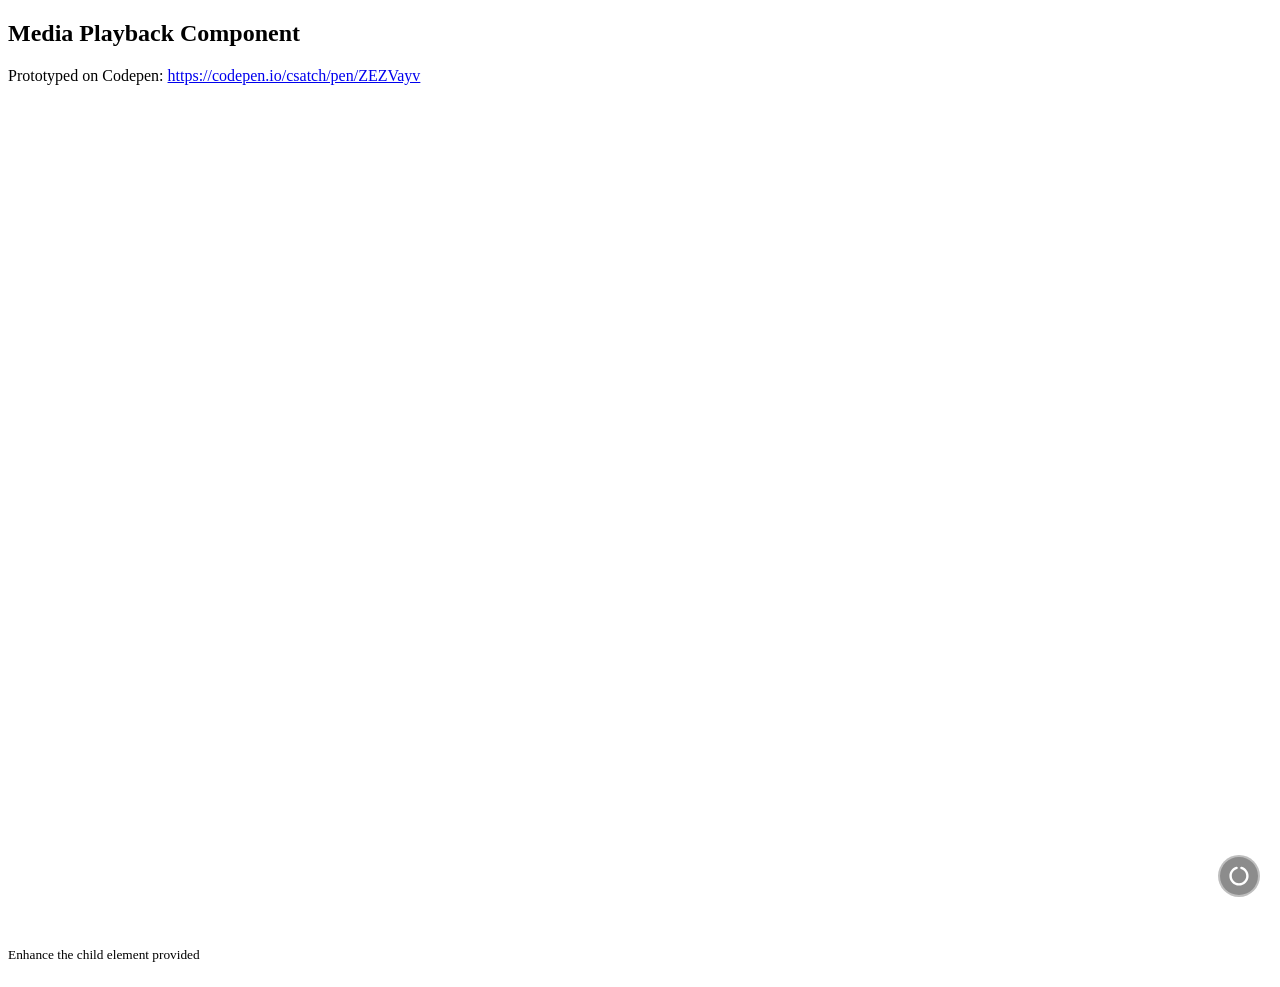
==== Playpause/kelp/index.html @ 6a654ba9 "Add Kelp for reference" ====
<!DOCTYPE html>
<html lang="en">
    <head>
        <meta charset="utf-8" />
        <title>Kelp</title>
        <meta
            name="description"
            content="A UI library for people who love HTML, powered by modern CSS and Web Components."
        />

        <!-- Mobile Screen Resizing -->
        <meta name="viewport" content="width=device-width, initial-scale=1" />

        <link rel="stylesheet" type="text/css" href="styles.css" />

        <!-- Kelp CSS -->
        <!-- <link rel="stylesheet" type="text/css" href="./modules/css/kelp.css" /> -->

        <!-- Dark Mode -->
        <!-- <script src="./modules/js/dark-mode-auto.js"></script> -->
    </head>
    
    <body>
        
        <section class="dev-media-playback container-2xl">

            <style>
                .dev-media-playback__example [role="list"] {
                    position: relative;
                    display: flex;
                    flex-flow: column nowrap;
                    gap: 24px;
                }
            </style>

            <h2 class="h1">Media Playback Component</h2>

            <p>
                Prototyped on Codepen:
                <a href="https://codepen.io/csatch/pen/ZEZVayv" target="_blank" rel="noopener">
                    https://codepen.io/csatch/pen/ZEZVayv
                </a>
            </p>

            <div class="dev-media-playback__example">
                <div role="list">
                    <!-- Video -->
                    <div role="listitem" class="margin-end-xl">
                        <div style="position: relative">
                            <kelp-media-playback loading-delay="1s">
                                <!-- <style>
                                    [media-has-controls] .custom-playback-group {
                                        bottom: 3.5rem;
                                    }
                                    .custom-playback-group {
                                        --gap-x: 1rem;
                                        padding: 0.5rem;
                                        /* background-color: #FFFFFF10; */
                                        border-radius: 40px;
                                        backdrop-filter: blur(8px);
                                        border-bottom: 1px solid #ffffff20;
                                        border-right: 1px solid #ffffff20;
                                        border-left: 1px solid #ffffff20;
                                        text-align: center;

                                        display: flex;
                                        gap: 0.5rem var(--gap-x);
                                        align-items: center;
                                        justify-content: center;

                                        position: absolute;
                                        bottom: 1rem;
                                        left: 50%;
                                        width: min(calc(100% - 2rem), 610px);
                                        transform: translateX(-50%);

                                        & div {
                                            flex: 1 1 auto;

                                            p {
                                                text-shadow: 0 1px 0 #00000060;
                                            }
                                        }

                                        &:has(.custom-playback) div {
                                            padding-left: calc(var(--button-size) + var(--gap-x));
                                        }

                                        & .custom-playback {
                                            flex: 0 1 auto;
                                            --button-border: none;
                                            --button-bg: #ffffff20;
                                            display: inline-block;
                                            margin-right: 0.25rem;
                                            /* inset: auto auto 0.85rem 0.75rem; */

                                            & :is(.play, .pause):has(svg:not([hidden])) {
                                                --custom-icon-size: 2rem;
                                            }

                                            & .pause__entity-icon {
                                                font-size: 1.75rem;
                                            }

                                            & .play__entity-icon {
                                                font-size: 1.5rem;
                                            }
                                        }
                                    }

                                    .play {
                                        --icon-font-size: 1.3rem;
                                    }

                                    .custom-playback-group button.is-paused {
                                        --button-bg: rgba(244, 244, 244, 0.25);
                                        /* --button-color: #f7ffd4; */
                                        /* --button-hover-border: limegreen; */

                                        &.replay {
                                            --button-bg: #ffffff80;
                                            border-bottom: 1px solid #ffffff95;
                                            /* border-right:1px solid #ffffff95; */
                                        }

                                        &.replay:hover {
                                            --button-bg: rgba(255, 255, 255, 0.693);
                                            --button-hover-border: transparent;
                                        }
                                    }

                                    .play__entity-icon {
                                        transform: translate(0.05rem, -0.025rem);
                                    }

                                    .pause__entity-icon {
                                        transform: translateY(-0.05rem);
                                    }
                                    .progress-countdown {
                                        transition: 0.15s transform ease-out;
                                    }
                                    .custom-playback:hover + .progress-countdown {
                                        transform: scale(1.5);

                                        circle {
                                            box-shadow: 0 0 0 5px white;
                                        }

                                        & [role="status"] .progress-countdown-timecaption {
                                            opacity: 1;
                                            height: auto;
                                            width: 100px;
                                            font-size: 12px;
                                            /* padding-right: 2rem; */
                                            transform: translateX(-50%);
                                        }
                                    }
                                    .replay {
                                        color: #333;
                                    }
                                </style> -->

                                <video
                                    style="margin: 0"
                                    loading="lazy"
                                    src="./mediaplayback-demo-assets/chrissatchell_beach_video.mp4"
                                    width="1440"
                                    height="810"
                                    preload="auto"
                                    muted
                                    playsinline
                                    autoplay
                                ></video>

                                <button>
                                    <span class="loading">
                                        <svg
                                            xmlns="http://www.w3.org/2000/svg"
                                            viewBox="0 0 640 640"
                                        >
                                            <path
                                                d="M286.7 96.1C291.7 113 282.1 130.9 265.2 135.9C185.9 159.5 128.1 233 128.1 320C128.1 426 214.1 512 320.1 512C426.1 512 512.1 426 512.1 320C512.1 233.1 454.3 159.6 375 135.9C358.1 130.9 348.4 113 353.5 96.1C358.6 79.2 376.4 69.5 393.3 74.6C498.9 106.1 576 204 576 320C576 461.4 461.4 576 320 576C178.6 576 64 461.4 64 320C64 204 141.1 106.1 246.9 74.6C263.8 69.6 281.7 79.2 286.7 96.1z"
                                            />
                                        </svg>
                                    </span>

                                    <span class="play">
                                        <span class="play__entity-icon">&#9654;</span>
                                        <svg
                                            hidden
                                            xmlns="http://www.w3.org/2000/svg"
                                            viewBox="0 0 640 640"
                                        >
                                            <path
                                                d="M320 112C434.9 112 528 205.1 528 320C528 434.9 434.9 528 320 528C205.1 528 112 434.9 112 320C112 205.1 205.1 112 320 112zM320 576C461.4 576 576 461.4 576 320C576 178.6 461.4 64 320 64C178.6 64 64 178.6 64 320C64 461.4 178.6 576 320 576zM276.5 211.5C269.1 207 259.8 206.8 252.2 211C244.6 215.2 240 223.3 240 232L240 408C240 416.7 244.7 424.7 252.3 428.9C259.9 433.1 269.1 433 276.6 428.4L420.6 340.4C427.7 336 432.1 328.3 432.1 319.9C432.1 311.5 427.7 303.8 420.6 299.4L276.6 211.4zM362 320L288 365.2L288 274.8L362 320z"
                                            />
                                        </svg>
                                    </span>

                                    <span class="pause">
                                        <span class="pause__entity-icon">⏸</span>
                                        <svg
                                            hidden
                                            xmlns="http://www.w3.org/2000/svg"
                                            viewBox="0 0 640 640"
                                        >
                                            <path
                                                d="M320 112C434.9 112 528 205.1 528 320C528 434.9 434.9 528 320 528C205.1 528 112 434.9 112 320C112 205.1 205.1 112 320 112zM320 576C461.4 576 576 461.4 576 320C576 178.6 461.4 64 320 64C178.6 64 64 178.6 64 320C64 461.4 178.6 576 320 576zM288 248C288 234.7 277.3 224 264 224C250.7 224 240 234.7 240 248L240 392C240 405.3 250.7 416 264 416C277.3 416 288 405.3 288 392L288 248zM400 248C400 234.7 389.3 224 376 224C362.7 224 352 234.7 352 248L352 392C352 405.3 362.7 416 376 416C389.3 416 400 405.3 400 392L400 248z"
                                            />
                                        </svg>
                                    </span>

                                    <span class="replay" style="font-size: 1.25rem"> &#8634; </span>
                                </button>
                            </kelp-media-playback>
                        </div>

                        <br />
                        <p><small>Enhance the child element provided</small></p>
                    </div>
                </div>

                <!-- <div class="notes margin-start-xl">
                    <h3 class="h2">Events</h3>

                    <ul>
                        <li>pointer:click/tap</li>
                        <li>keyup:spacebar</li>
                        <li>keydown:enter</li>
                        <li>media:ended/onended</li>
                        <li>media:play</li>
                        <li>media:playing</li>
                        <li>media:loading</li>
                    </ul>
                </div> -->
            </div>
        </section>

        <script type="module" src="scripts.js"></script>

    </body>

</html>
---- Playpause/kelp/styles.css ----
/**
 * @section <kelp-media-playback>
 */

@layer kelp.core {

    kelp-media-playback {
        --icon-loading: url("data:image/svg+xml,%3Csvg xmlns='http://www.w3.org/2000/svg' viewBox='0 0 1024 1024'%3E%3Cpath fill='white' d='M512.056 908.647c-84.516 0-166.416-27.084-235.266-78.637-84.15-63.028-138.741-155.109-153.675-259.2-14.934-104.119 11.559-207.816 74.588-291.994 130.162-173.812 377.438-209.25 551.194-79.172 72.844 54.562 124.819 133.228 146.391 221.484 3.684 15.103-5.569 30.319-20.644 34.003-15.075 3.572-30.319-5.541-34.003-20.644-18.45-75.628-63-143.044-125.466-189.816-148.866-111.516-360.844-81.112-472.444 67.866-54.028 72.141-76.725 161.016-63.9 250.256 12.797 89.241 59.597 168.131 131.737 222.131 149.006 111.656 360.956 81.197 472.5-67.781 29.194-39.009 49.219-82.716 59.456-129.938 3.319-15.188 18.366-24.834 33.441-21.544 15.188 3.291 24.834 18.281 21.544 33.441-12.009 55.181-35.353 106.2-69.413 151.762-63.028 84.15-155.109 138.769-259.256 153.675-18.984 2.756-37.941 4.106-56.784 4.106z'/%3E%3C/svg%3E");
        --icon-play: url("data:image/svg+xml,%3Csvg xmlns='http://www.w3.org/2000/svg' height='1em' viewBox='0 0 384 512'%3E%3Cpath fill='white' d='M73 39c-14.8-9.1-33.4-9.4-48.5-.9S0 62.6 0 80V432c0 17.4 9.4 33.4 24.5 41.9s33.7 8.1 48.5-.9L361 297c14.3-8.7 23-24.2 23-41s-8.7-32.2-23-41L73 39z'/%3E%3C/svg%3E");;
        --icon-pause: url("data:image/svg+xml,%3Csvg xmlns='http://www.w3.org/2000/svg' height='1em' viewBox='0 0 320 512'%3E%3Cpath fill='white' d='M48 64C21.5 64 0 85.5 0 112V400c0 26.5 21.5 48 48 48H80c26.5 0 48-21.5 48-48V112c0-26.5-21.5-48-48-48H48zm192 0c-26.5 0-48 21.5-48 48V400c0 26.5 21.5 48 48 48h32c26.5 0 48-21.5 48-48V112c0-26.5-21.5-48-48-48H240z'/%3E%3C/svg%3E");
        --icon-replay: url('data:image/svg+xml;utf8,<svg xmlns="http://www.w3.org/2000/svg" viewBox="0 0 24 24"><g><path fill="white" d="M12,20.75A7.26,7.26,0,0,1,4.75,13.5a.75.75,0,0,1,1.5,0A5.75,5.75,0,1,0,12,7.75H9.5a.75.75,0,0,1,0-1.5H12a7.25,7.25,0,0,1,0,14.5Z"/><path fill="white" d="M12,10.75a.74.74,0,0,1-.53-.22l-3-3a.75.75,0,0,1,0-1.06l3-3a.75.75,0,1,1,1.06,1.06L10.06,7l2.47,2.47a.75.75,0,0,1,0,1.06A.74.74,0,0,1,12,10.75Z"/></g></svg>');

        --icon-size: calc(14/16*1rem);
        --icon-replay-size: calc(24/16*1rem);
        --icon-loading-size: calc(24/16*1rem);

        --icon-display-timing: 0.2s;
        --icon-display-delay: 0s;

        --button-size: calc(42/16*1rem);
        --button-color: white;
        --button-bg: #00000090;
        --button-border: 2px solid #FFFFFF70;
        --button-hover-border: white;
        --button-focus-shadow: #4285F4;
        --button-filter: blur(4px);

        /* Reveal */
        --button-display-timing: 0.25s;
        --button-display-delay: 0.1s;
        --button-display-transform-start: scale(0.94);
        --button-display-transform-end: scale(1);

        display: block;

        & > button {
            position: absolute;
            bottom: 0.85rem;
            right: 0.75rem;
        }

        & button {
            anchor-name: --playback-anchor;

            width: var(--button-size);
            height: var(--button-size);
            border: var(--button-border);
            background-color: var(--button-bg);
            backdrop-filter: var(--button-filter);
            color: var(--button-color);

            display: flex;
            align-items: center;
            justify-content: center;

            padding: 0;

            border-radius: 9999px;
            cursor: pointer;

            z-index: 2;

            font-size: 0; /* NOTE: hide user provided text */

            &::after {
                content: '';
                width: 100%;
                height: 100%;
                display: inline-block;
                position: relative;
                background: center center scroll no-repeat;
                background-size: var(--icon-size);
                color: var(--button-color);
                transform: translate(0, 0);
                pointer-events: none;

                opacity: 0;
                transition: opacity var(--icon-display-timing) var(--icon-display-delay);
            }
        }

        &[media-has-controls] button {
            bottom: auto;
            top: 1rem;
        }

        & :is(video, audio) {
            display: block; /* remove the baseline gap */
            margin-block-end: 0;
        }

    }

}

@layer kelp.state {

    /* Defaults */

	kelp-media-playback {

        & button {

            &:hover {
                box-shadow: 0 0 0 1px var(--button-hover-border, white);
                border-color: var(--button-hover-border) !important;
            }

            &:focus-visible {
                box-shadow: 0 0 0 3px white, 0 0 0 6px #4285F4;
                border-color: white !important;
            }
        }

        /* Loading */
        &[loading-delay]:not([media-is-ready]) button {
            pointer-events: none;
            opacity: 0.8;

            &::after {
                background-image: var(--icon-loading);
                background-size: var(--icon-loading-size);
                animation: mediaLoadingSpin 1s linear infinite;
                will-change: transform;      /* nudge GPU compositing */

                opacity: 1;
                transition: unset;
            }

            /* Has loading icon set as a child of button */
            &:has(
                .kelp-media-is-loading,
                .is-loading,
                .loading
            )::after {
                /* background-image: none; */
                /* display: none; */
            }
        }

        /* Media ready */
        &[media-is-ready] button {

            /* Video is playing and the pause button is not pressed (show the pause icon). */
            &[aria-pressed="false"]::after {
                background-image: var(--icon-pause);
                opacity: 1;
            }

            /* Video is paused and the pause button is pressed (show the play icon). */
            &[aria-pressed="true"]::after {
                background-image: var(--icon-play);
                transform: translate(1px, 0);
                opacity: 1;
            }

            /* Video has played to the end and is ready to be replayed (show the replay icon). */
            &.replay::after {
                --icon-replay-bgsize: var(--icon-replay-size, var(--icon-size));
                background-size: var(--icon-replay-bgsize);
                background-image: var(--icon-replay);
            }

        }

    }


    /* Reveal defaults */

    kelp-media-playback[reveal] {
        & button {
            display: none;
            opacity: 0;
            transform: var(--button-display-transform-start);

            /* NOTE: Using 'all' is an issue */
            transition:
                opacity var(--js-button-display-timing, var(--button-display-timing)) var(--js-button-display-delay, var(--button-display-delay)) ease-in-out,
                transform var(--js-button-display-timing, var(--button-display-timing)) var(--js-button-display-delay, var(--button-display-delay)) ease-in-out;
        }

        &[media-is-ready] button {
            display: block;
            opacity: 1;
            transform: var(--button-display-transform-end);

            @starting-style {
                opacity: 0;
                transform: var(--button-display-transform-start);
            }
        }
    }


    /* Custom user icons */

    kelp-media-playback {

        /* Button has children */
        & button:has(*) {
            text-align: center;

            :where(*) { font-size: var(--icon-font-size, 1rem); }

            &:has(.play) .play,
            &:has(.pause) .pause,
            &:has(.replay) .replay {
                display: none;
                opacity: 0;

                &:has(svg:not([hidden])) {
                    width: var(--custom-icon-size, var(--icon-loading-size, 1rem));
                    height: var(--custom-icon-size, var(--icon-loading-size, 1rem));
                }

                svg {
                    fill: currentColor;
                }
            }

            &::after,
            &.replay::after {
                transition: none;
            }

        }


        /*
            Loading
            TODO: --loading-icon-size, --loading-icon-color
        */

        & button .loading {
            position: relative;

            width: var(--custom-icon-size, var(--icon-loading-size, 1rem));
            height: var(--custom-icon-size, var(--icon-loading-size, 1rem));

            display: inline-flex;
            vertical-align: middle;
            overflow: hidden;

            fill: currentColor;
            transform-box: fill-box; /* make transform-origin work as expected in SVG */
            animation: mediaLoadingSpin 1s linear infinite;
            will-change: transform;      /* nudge GPU compositing */

            /* Supports translate as a separate property */
            @supports (translate: 10px 10px) {
                & {
                    position: absolute;
                    top: 50%;
                    left: 50%;
                    translate: -50% -50%;
                }
            }


            @media (prefers-reduced-motion: reduce) {
                & {
                    animation: mediaLoadingSpin 2.5s linear infinite;
                }
            }
        }

        &:not([media-is-ready]) button:has(.loading)::after {
            position: absolute;
            height: 1px;
            width: 1px;
            opacity: 0;
        }

        &:not([media-is-ready]) .loading[class] {
            display: inline-flex;
            justify-content: center;
            align-items: center;
            opacity: 1;
        }

        /* Hide loading when the media is ready */
        &[media-is-ready] .loading[class] {
            opacity: 0;
            display: none;
            animation: none;
        }


        /*
            Play, pause, replay
        */
        &[media-is-ready] {

            /* Play */
            & button:not(.replay)[aria-pressed="true"]:has(.play) {
                &:after {
                    position: absolute;
                    height: 1px;
                    width: 1px;
                    opacity: 0;
                }

                &[class] > .play[class] {
                    opacity: 1;
                    display: inline-flex;
                    justify-content: center;
                }

                & .pause[class] {
                    display: none;
                    opacity: 0;
                }
            }

            /* Pause */
            & button[aria-pressed="false"]:has(.pause)  {
                &:after {
                    position: absolute;
                    height: 1px;
                    width: 1px;
                    opacity: 0;
                }

                & .pause[class] {
                    opacity: 1;
                    display: inline-flex;
                    justify-content: center;
                }

                &[class] > .play[class] {
                    opacity: 0;
                    display: none;
                }
            }

            /* Replay */
            & button.replay[aria-pressed]:has(.replay) {
                :is(.play, .pause) {
                    display: none !important;
                    opacity: 0 !important;
                }
                &:after {
                    position: absolute;
                    height: 1px;
                    width: 1px;
                    opacity: 0;
                }
                & .replay {
                    opacity: 1;
                    display: inline-flex;
                    justify-content: center;
                }
            }

        }

    }


    @keyframes mediaLoadingSpin {
        from { transform: rotate(0deg) }
        to { transform: rotate(360deg) }
    }

}
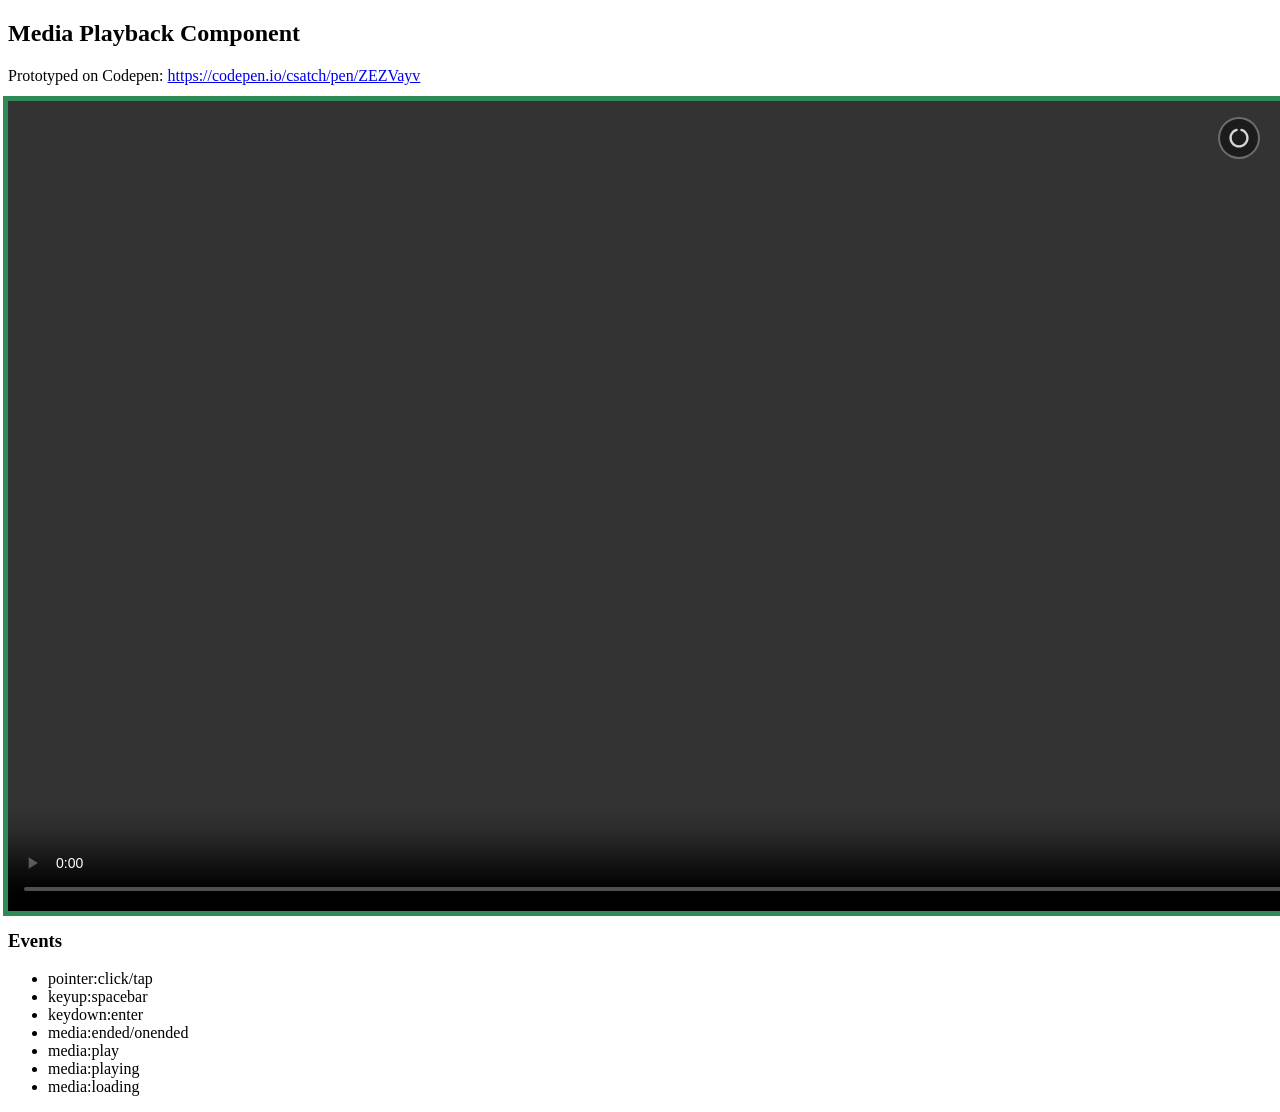
==== commit 4981e7f8: "Kelp clean-up" ====
--- a/Playpause/kelp/index.html
+++ b/Playpause/kelp/index.html
@@ -19,9 +19,9 @@
         <!-- Dark Mode -->
         <!-- <script src="./modules/js/dark-mode-auto.js"></script> -->
     </head>
-    
+
     <body>
-        
+
         <section class="dev-media-playback container-2xl">
 
             <style>
@@ -43,184 +43,63 @@
             </p>
 
             <div class="dev-media-playback__example">
-                <div role="list">
-                    <!-- Video -->
-                    <div role="listitem" class="margin-end-xl">
-                        <div style="position: relative">
-                            <kelp-media-playback loading-delay="1s">
-                                <!-- <style>
-                                    [media-has-controls] .custom-playback-group {
-                                        bottom: 3.5rem;
-                                    }
-                                    .custom-playback-group {
-                                        --gap-x: 1rem;
-                                        padding: 0.5rem;
-                                        /* background-color: #FFFFFF10; */
-                                        border-radius: 40px;
-                                        backdrop-filter: blur(8px);
-                                        border-bottom: 1px solid #ffffff20;
-                                        border-right: 1px solid #ffffff20;
-                                        border-left: 1px solid #ffffff20;
-                                        text-align: center;
 
-                                        display: flex;
-                                        gap: 0.5rem var(--gap-x);
-                                        align-items: center;
-                                        justify-content: center;
+                <kelp-media-playback loading-delay="1s">
 
-                                        position: absolute;
-                                        bottom: 1rem;
-                                        left: 50%;
-                                        width: min(calc(100% - 2rem), 610px);
-                                        transform: translateX(-50%);
+                    <video
+                        src="./chrissatchell_beach_video.mp4"
+                        width="1440"
+                        height="810"
+                        preload="auto"
+                        muted
+                        playsinline
+                        autoplay
+                        controls>
+                    </video>
 
-                                        & div {
-                                            flex: 1 1 auto;
+                    <button>
+                        <span class="loading">
+                            <svg
+                                xmlns="http://www.w3.org/2000/svg"
+                                viewBox="0 0 640 640"
+                            >
+                                <path
+                                    d="M286.7 96.1C291.7 113 282.1 130.9 265.2 135.9C185.9 159.5 128.1 233 128.1 320C128.1 426 214.1 512 320.1 512C426.1 512 512.1 426 512.1 320C512.1 233.1 454.3 159.6 375 135.9C358.1 130.9 348.4 113 353.5 96.1C358.6 79.2 376.4 69.5 393.3 74.6C498.9 106.1 576 204 576 320C576 461.4 461.4 576 320 576C178.6 576 64 461.4 64 320C64 204 141.1 106.1 246.9 74.6C263.8 69.6 281.7 79.2 286.7 96.1z"
+                                />
+                            </svg>
+                        </span>
 
-                                            p {
-                                                text-shadow: 0 1px 0 #00000060;
-                                            }
-                                        }
+                        <span class="play">
+                            <span class="play__entity-icon">&#9654;</span>
+                            <svg
+                                hidden
+                                xmlns="http://www.w3.org/2000/svg"
+                                viewBox="0 0 640 640"
+                            >
+                                <path
+                                    d="M320 112C434.9 112 528 205.1 528 320C528 434.9 434.9 528 320 528C205.1 528 112 434.9 112 320C112 205.1 205.1 112 320 112zM320 576C461.4 576 576 461.4 576 320C576 178.6 461.4 64 320 64C178.6 64 64 178.6 64 320C64 461.4 178.6 576 320 576zM276.5 211.5C269.1 207 259.8 206.8 252.2 211C244.6 215.2 240 223.3 240 232L240 408C240 416.7 244.7 424.7 252.3 428.9C259.9 433.1 269.1 433 276.6 428.4L420.6 340.4C427.7 336 432.1 328.3 432.1 319.9C432.1 311.5 427.7 303.8 420.6 299.4L276.6 211.4zM362 320L288 365.2L288 274.8L362 320z"
+                                />
+                            </svg>
+                        </span>
 
-                                        &:has(.custom-playback) div {
-                                            padding-left: calc(var(--button-size) + var(--gap-x));
-                                        }
+                        <span class="pause">
+                            <span class="pause__entity-icon">⏸</span>
+                            <svg
+                                hidden
+                                xmlns="http://www.w3.org/2000/svg"
+                                viewBox="0 0 640 640"
+                            >
+                                <path
+                                    d="M320 112C434.9 112 528 205.1 528 320C528 434.9 434.9 528 320 528C205.1 528 112 434.9 112 320C112 205.1 205.1 112 320 112zM320 576C461.4 576 576 461.4 576 320C576 178.6 461.4 64 320 64C178.6 64 64 178.6 64 320C64 461.4 178.6 576 320 576zM288 248C288 234.7 277.3 224 264 224C250.7 224 240 234.7 240 248L240 392C240 405.3 250.7 416 264 416C277.3 416 288 405.3 288 392L288 248zM400 248C400 234.7 389.3 224 376 224C362.7 224 352 234.7 352 248L352 392C352 405.3 362.7 416 376 416C389.3 416 400 405.3 400 392L400 248z"
+                                />
+                            </svg>
+                        </span>
 
-                                        & .custom-playback {
-                                            flex: 0 1 auto;
-                                            --button-border: none;
-                                            --button-bg: #ffffff20;
-                                            display: inline-block;
-                                            margin-right: 0.25rem;
-                                            /* inset: auto auto 0.85rem 0.75rem; */
+                        <span class="replay" style="font-size: 1.25rem"> &#8634; </span>
+                    </button>
+                </kelp-media-playback>
 
-                                            & :is(.play, .pause):has(svg:not([hidden])) {
-                                                --custom-icon-size: 2rem;
-                                            }
-
-                                            & .pause__entity-icon {
-                                                font-size: 1.75rem;
-                                            }
-
-                                            & .play__entity-icon {
-                                                font-size: 1.5rem;
-                                            }
-                                        }
-                                    }
-
-                                    .play {
-                                        --icon-font-size: 1.3rem;
-                                    }
-
-                                    .custom-playback-group button.is-paused {
-                                        --button-bg: rgba(244, 244, 244, 0.25);
-                                        /* --button-color: #f7ffd4; */
-                                        /* --button-hover-border: limegreen; */
-
-                                        &.replay {
-                                            --button-bg: #ffffff80;
-                                            border-bottom: 1px solid #ffffff95;
-                                            /* border-right:1px solid #ffffff95; */
-                                        }
-
-                                        &.replay:hover {
-                                            --button-bg: rgba(255, 255, 255, 0.693);
-                                            --button-hover-border: transparent;
-                                        }
-                                    }
-
-                                    .play__entity-icon {
-                                        transform: translate(0.05rem, -0.025rem);
-                                    }
-
-                                    .pause__entity-icon {
-                                        transform: translateY(-0.05rem);
-                                    }
-                                    .progress-countdown {
-                                        transition: 0.15s transform ease-out;
-                                    }
-                                    .custom-playback:hover + .progress-countdown {
-                                        transform: scale(1.5);
-
-                                        circle {
-                                            box-shadow: 0 0 0 5px white;
-                                        }
-
-                                        & [role="status"] .progress-countdown-timecaption {
-                                            opacity: 1;
-                                            height: auto;
-                                            width: 100px;
-                                            font-size: 12px;
-                                            /* padding-right: 2rem; */
-                                            transform: translateX(-50%);
-                                        }
-                                    }
-                                    .replay {
-                                        color: #333;
-                                    }
-                                </style> -->
-
-                                <video
-                                    style="margin: 0"
-                                    loading="lazy"
-                                    src="./mediaplayback-demo-assets/chrissatchell_beach_video.mp4"
-                                    width="1440"
-                                    height="810"
-                                    preload="auto"
-                                    muted
-                                    playsinline
-                                    autoplay
-                                ></video>
-
-                                <button>
-                                    <span class="loading">
-                                        <svg
-                                            xmlns="http://www.w3.org/2000/svg"
-                                            viewBox="0 0 640 640"
-                                        >
-                                            <path
-                                                d="M286.7 96.1C291.7 113 282.1 130.9 265.2 135.9C185.9 159.5 128.1 233 128.1 320C128.1 426 214.1 512 320.1 512C426.1 512 512.1 426 512.1 320C512.1 233.1 454.3 159.6 375 135.9C358.1 130.9 348.4 113 353.5 96.1C358.6 79.2 376.4 69.5 393.3 74.6C498.9 106.1 576 204 576 320C576 461.4 461.4 576 320 576C178.6 576 64 461.4 64 320C64 204 141.1 106.1 246.9 74.6C263.8 69.6 281.7 79.2 286.7 96.1z"
-                                            />
-                                        </svg>
-                                    </span>
-
-                                    <span class="play">
-                                        <span class="play__entity-icon">&#9654;</span>
-                                        <svg
-                                            hidden
-                                            xmlns="http://www.w3.org/2000/svg"
-                                            viewBox="0 0 640 640"
-                                        >
-                                            <path
-                                                d="M320 112C434.9 112 528 205.1 528 320C528 434.9 434.9 528 320 528C205.1 528 112 434.9 112 320C112 205.1 205.1 112 320 112zM320 576C461.4 576 576 461.4 576 320C576 178.6 461.4 64 320 64C178.6 64 64 178.6 64 320C64 461.4 178.6 576 320 576zM276.5 211.5C269.1 207 259.8 206.8 252.2 211C244.6 215.2 240 223.3 240 232L240 408C240 416.7 244.7 424.7 252.3 428.9C259.9 433.1 269.1 433 276.6 428.4L420.6 340.4C427.7 336 432.1 328.3 432.1 319.9C432.1 311.5 427.7 303.8 420.6 299.4L276.6 211.4zM362 320L288 365.2L288 274.8L362 320z"
-                                            />
-                                        </svg>
-                                    </span>
-
-                                    <span class="pause">
-                                        <span class="pause__entity-icon">⏸</span>
-                                        <svg
-                                            hidden
-                                            xmlns="http://www.w3.org/2000/svg"
-                                            viewBox="0 0 640 640"
-                                        >
-                                            <path
-                                                d="M320 112C434.9 112 528 205.1 528 320C528 434.9 434.9 528 320 528C205.1 528 112 434.9 112 320C112 205.1 205.1 112 320 112zM320 576C461.4 576 576 461.4 576 320C576 178.6 461.4 64 320 64C178.6 64 64 178.6 64 320C64 461.4 178.6 576 320 576zM288 248C288 234.7 277.3 224 264 224C250.7 224 240 234.7 240 248L240 392C240 405.3 250.7 416 264 416C277.3 416 288 405.3 288 392L288 248zM400 248C400 234.7 389.3 224 376 224C362.7 224 352 234.7 352 248L352 392C352 405.3 362.7 416 376 416C389.3 416 400 405.3 400 392L400 248z"
-                                            />
-                                        </svg>
-                                    </span>
-
-                                    <span class="replay" style="font-size: 1.25rem"> &#8634; </span>
-                                </button>
-                            </kelp-media-playback>
-                        </div>
-
-                        <br />
-                        <p><small>Enhance the child element provided</small></p>
-                    </div>
-                </div>
-
-                <!-- <div class="notes margin-start-xl">
+                <div class="notes">
                     <h3 class="h2">Events</h3>
 
                     <ul>
@@ -232,11 +111,11 @@
                         <li>media:playing</li>
                         <li>media:loading</li>
                     </ul>
-                </div> -->
+                </div>
             </div>
         </section>
 
-        <script type="module" src="scripts.js"></script>
+        <script type="module" src="./scripts.js"></script>
 
     </body>
 
--- a/Playpause/kelp/styles.css
+++ b/Playpause/kelp/styles.css
@@ -2,7 +2,15 @@
  * @section <kelp-media-playback>
  */
 
-@layer kelp.core {
+@layer media-playback;
+@layer media-playback.core, media-playback.state;
+@import "styles/experimental.css";
+
+@layer media-playback.core {
+
+    video {
+        outline:10px solid tomato;
+    }
 
     kelp-media-playback {
         --icon-loading: url("data:image/svg+xml,%3Csvg xmlns='http://www.w3.org/2000/svg' viewBox='0 0 1024 1024'%3E%3Cpath fill='white' d='M512.056 908.647c-84.516 0-166.416-27.084-235.266-78.637-84.15-63.028-138.741-155.109-153.675-259.2-14.934-104.119 11.559-207.816 74.588-291.994 130.162-173.812 377.438-209.25 551.194-79.172 72.844 54.562 124.819 133.228 146.391 221.484 3.684 15.103-5.569 30.319-20.644 34.003-15.075 3.572-30.319-5.541-34.003-20.644-18.45-75.628-63-143.044-125.466-189.816-148.866-111.516-360.844-81.112-472.444 67.866-54.028 72.141-76.725 161.016-63.9 250.256 12.797 89.241 59.597 168.131 131.737 222.131 149.006 111.656 360.956 81.197 472.5-67.781 29.194-39.009 49.219-82.716 59.456-129.938 3.319-15.188 18.366-24.834 33.441-21.544 15.188 3.291 24.834 18.281 21.544 33.441-12.009 55.181-35.353 106.2-69.413 151.762-63.028 84.15-155.109 138.769-259.256 153.675-18.984 2.756-37.941 4.106-56.784 4.106z'/%3E%3C/svg%3E");
@@ -31,7 +39,9 @@
         --button-display-transform-start: scale(0.94);
         --button-display-transform-end: scale(1);
 
+        position: relative;
         display: block;
+        max-width: fit-content;
 
         & > button {
             position: absolute;
@@ -93,7 +103,7 @@
 
 }
 
-@layer kelp.state {
+@layer media-playback.state {
 
     /* Defaults */
 
@@ -363,4 +373,4 @@
         to { transform: rotate(360deg) }
     }
 
-}+}
